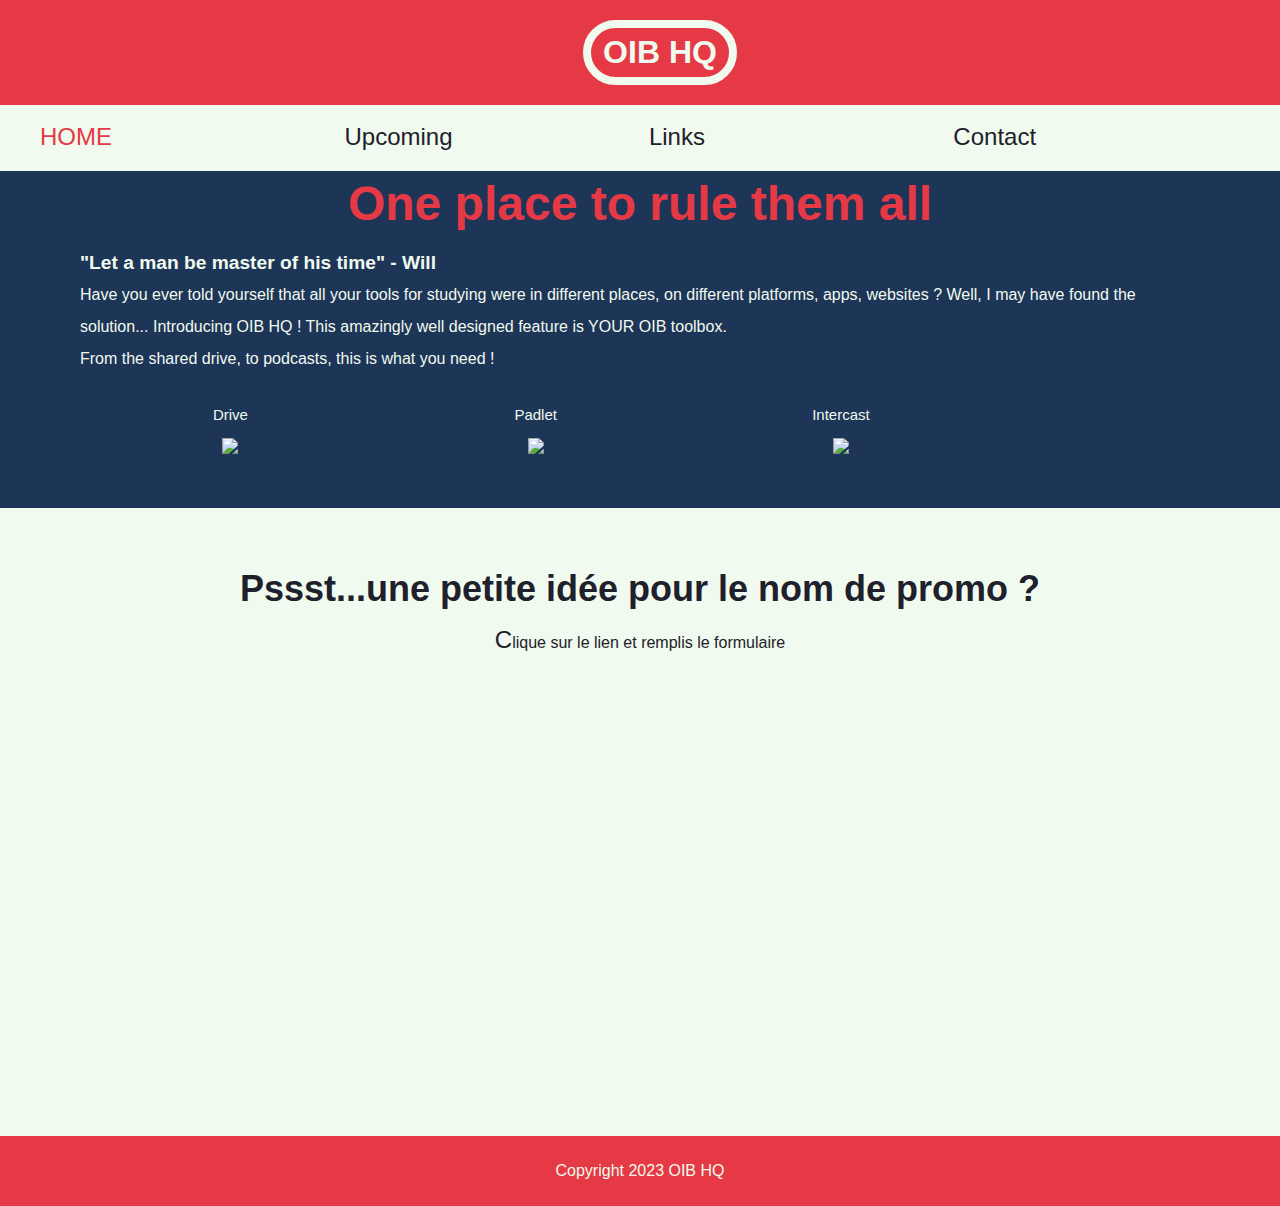
==== index.html @ 3ec39b9b "Update index.html" ====
<!DOCTYPE HTML>
<html>
<head>
    <meta name="viewport" content="width=device-width, initial-scale=1.0">
    <link rel="stylesheet" href="style.css">
    <title>OIB HQ</title>
</head>
<body>

 <header>
       <h1>OIB HQ</h1>
</header>
    <section class="banner">
        <img src="img/banner.png" alt="OIBHQ welcome banner">
         <div class="welcome">
            <h2>Welcome to <br><span>OIB HQ</span></h2>
        </div>
    </section>
    <nav class="main-nav">
        <ul>
            <li><a href="/" class="join">HOME</a></li>
            <li><a href="/upcoming.html">Upcoming</a></li>
            <li><a href="/Guides.html">Links</a></li>
            <li><a href="/contact.html">Contact</a></li>
        </ul>
    </nav>
    <div class="presentation">
        <main>
            <article>
                <h2>One place to rule them all</h2>
                <p>"Let a man be master of his time" - Will 
                    <br>Have you ever told yourself that all your tools for studying were in different places, on different platforms, apps, websites ?
                    Well, I may have found the solution... 
                    Introducing OIB HQ ! This amazingly well designed feature is YOUR OIB toolbox.
                    <br> From the shared drive, to podcasts, this is what you need ! 
                </p>
            </article>
    
        <div class="icones-liens">
            <p>Drive</p>
            <a href="https://drive.google.com/drive/folders/1UJxbpgad9NsesVQXCNCSDLkwPHueToEG?usp=share_link"><img src="https://github.com/athinastronaute/athinastronaute.github.io/blob/a728594a6e0385ef57165ee9aa7331c3dbd70d6d/google-drive.png"></a>
          </div>
          <div class="icones-liens">
            <p>Padlet</p>
            <a href="https://padlet.com/profspitz56/welcome-to-terminale-sib-c2avdu4c01hjliu"><img src="athinastronaute.github.io/joker-hat.png"></a>
          </div>
          <div class="icones-liens">
            <p>Intercast</p>
            <a href="https://linktr.ee/intercastgrandair"><img src="athinastronaute.github.io/podcast.png"></a>
          </div>
        </div>
        
    </main>
    <div class="form">
        <section class="join">
            <h2>Pssst...une petite idée pour le nom de promo ?</h2>
            <p>Clique sur le lien et remplis le formulaire</p>
            <iframe src="https://docs.google.com/forms/d/e/1FAIpQLSdwwDao1DKYWr_WBB57mInkLOVLA2IhL6CYyPi-HRHW9-W40A/viewform?embedded=true" width="640" height="402" frameborder="0" marginheight="0" marginwidth="0">Chargement…</iframe>
        </section>
    </div>
    <footer>
        <p class="copyright"> Copyright 2023 OIB HQ </p>
    </footer>

</body>
</html>
---- style.css ----
body, ul, li, h1, h2, a{
    margin: 0;
    padding: 0;
    font-family: arial;
}

header{
    background-color: #E63946;
    padding:20px;
    text-align: center;
    position: fixed;
    width: 100%;
    z-index: 1;
    top: 0;
    left: 0;
}
header h1{
    color: #F1FAEE;
    border: 8px solid #F1FAEE;
    padding: 6px 12px;
    display: inline-block;
    border-radius: 36px;
}
.banner{
    position: relative;
}
.banner img{
    max-width: 100%
}
.banner .welcome{
    background-color: #feb614;
    color: #F1FAEE;
    padding: 30px;
    position: absolute;
    left: 0;
    top: 30%;
}
.banner.h2{
    font-size: 74px;
}
.banner h2 span{
    font-size: 1.3em;
}
nav{
    background-color: #F1FAEE;
    padding: 20px;
    position: sticky;
    top: 103px;
}
nav ul{
    white-space: nowrap;
    max-width: 1200px;
    margin: 0 auto;
}
nav li{
    width: 25%;
    display: inline-block;
    font-size: 24px;
}
nav li a{
    text-decoration: none;
    color: #1E212B;
}
nav li a.join{
    color: #E63946;
}
main{
    max-width: 100%;
    width: 1200px;
    margin-top: 80px;
    margin-left: auto;
    margin-right: auto;
    padding: 0 40px;
    box-sizing: border-box;
}
article h2{
    color: #E63946;
    font-size: 48px;
    text-align: center;
}
article p{
    line-height: 2em;
    color: #F1FAEE
}

.presentation{
    padding-top: 10px;
    background: #1D3557
}
.images{
    text-align: center;
    margin: 80px 0;
    white-space: nowrap;
}
.images li{
    display: inline-block;
    width: 40%;
    margin: 20px 5%;
    list-style-type: none;
}
.images li img{
    max-width: 100%;
}
section.join{
    background: #F1FAEE;
    text-align: center;
    padding: 60px 20px;
    color: #1E212B;
}
.join h2{
    font-size: 36px;
}

table,th,tr{
    padding-top:150px;
    position: relative;
    border-collapse: collapse;
    border: 1px;
    border-color: black
}

footer{
    background: #E63946;
    color: #F1FAEE;
    padding: 10px;
    text-align: center;
}

/*pseudo classes*/

nav li a:hover{
    text-decoration: underline;
}
.images li:hover{
  position: relative;
  top:-4px;
}

article p::first-line{
    font-weight: bold;
    font-size: 1.2em;
}
section.join p::first-letter{
    font-size:1.5em;
}
p::selection{
    background-color: #A8DADC;
    color:#F1FAEE;
}

.icones-liens{
    display: inline-block;
    text-align: center!important;
    width: 9%;
    padding-top: 30px;
    padding: 0px 100px;
    padding-bottom: 50px;
    color: #F1FAEE
  }

.icones-liens p{
    font-size:15px;
}

.join2{
    padding-top: 100px;
}
/* p::after{
    content: '...'
} */

/*responsive styles*/

@media screen and (max-width: 1000px){
    
    .banner .welcome h2{
        font-size: 60px;
    } 
    nav li{font-size: 18px;
    }

}

@media screen and (max-width: 860px){
    
    .banner .welcome h2{
        font-size: 40px;
    } 
    

}

@media screen and (max-width: 600px){
    
    .banner .welcome{
        position: relative;
        text-align: center;
        padding: 10px;
    } 
    .banner .welcome br{
        display: none;
    }
    .banner .welcome h2{
        font-size: 25px;
    }
    .banner .welcome span{
        font-size: 1em;
    }
    .images li{
        width: 100%;
        margin: 20px auto;
        display: block;
    }

}

@media screen and (max-width: 460px){

    nav li{
        font-size: 20px;
        display: block;
        width: 100%;
        margin: 12px 0;
    }
    header{
        position: relative;
    }
    nav{
        top: 0;
    }
}
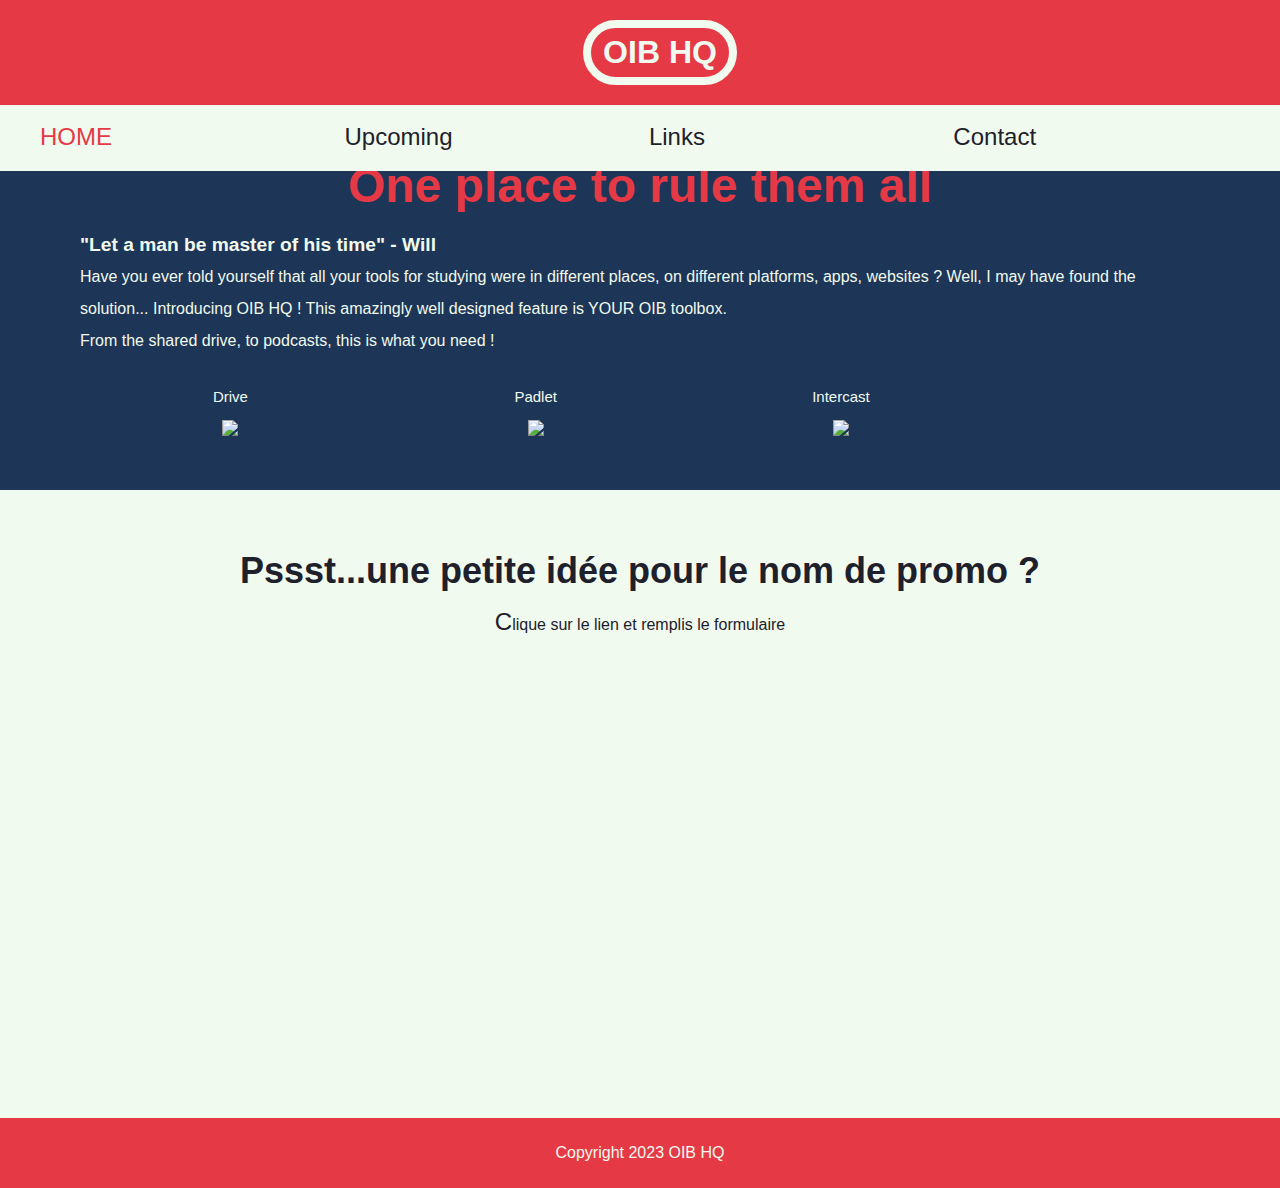
==== commit 87ca795e: "Update index.html" ====
--- a/index.html
+++ b/index.html
@@ -10,12 +10,6 @@
  <header>
        <h1>OIB HQ</h1>
 </header>
-    <section class="banner">
-        <img src="img/banner.png" alt="OIBHQ welcome banner">
-         <div class="welcome">
-            <h2>Welcome to <br><span>OIB HQ</span></h2>
-        </div>
-    </section>
     <nav class="main-nav">
         <ul>
             <li><a href="/" class="join">HOME</a></li>
@@ -38,7 +32,7 @@
     
         <div class="icones-liens">
             <p>Drive</p>
-            <a href="https://drive.google.com/drive/folders/1UJxbpgad9NsesVQXCNCSDLkwPHueToEG?usp=share_link"><img src="https://github.com/athinastronaute/athinastronaute.github.io/blob/a728594a6e0385ef57165ee9aa7331c3dbd70d6d/google-drive.png"></a>
+            <a href="https://drive.google.com/drive/folders/1UJxbpgad9NsesVQXCNCSDLkwPHueToEG?usp=share_link"><img src="athinastronaute.github.io/main/google-drive.png"></a>
           </div>
           <div class="icones-liens">
             <p>Padlet</p>
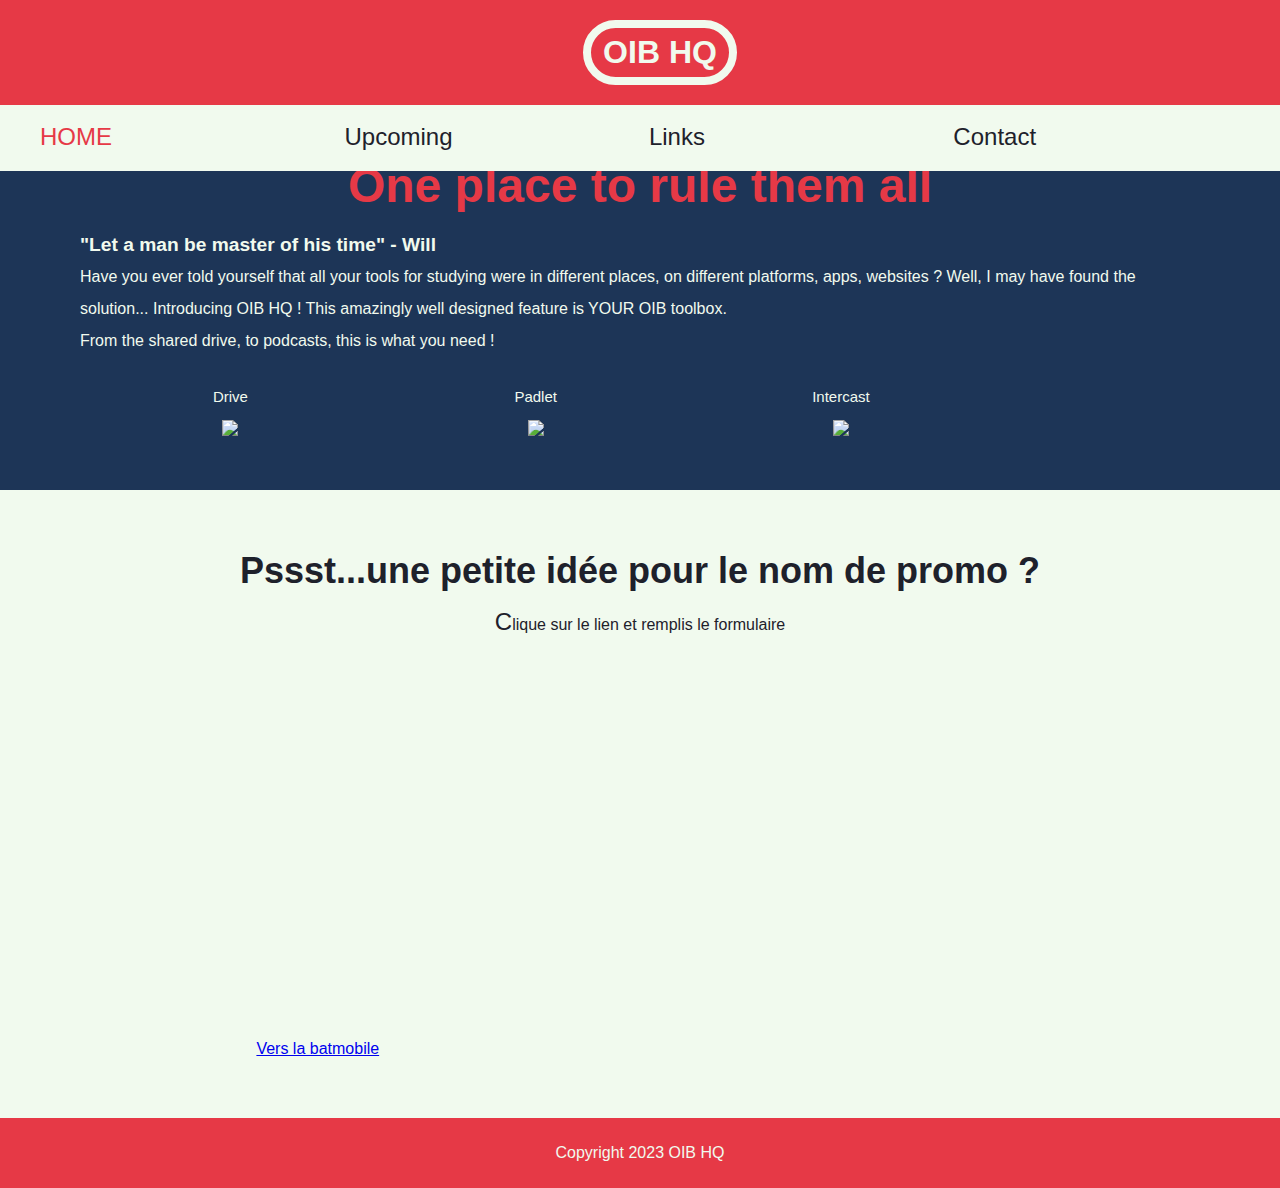
==== commit d7525d54: "Update index.html" ====
--- a/index.html
+++ b/index.html
@@ -49,6 +49,7 @@
         <section class="join">
             <h2>Pssst...une petite idée pour le nom de promo ?</h2>
             <p>Clique sur le lien et remplis le formulaire</p>
+            <a href="https://forms.gle/5PRhQg4UiiC6wFYm8">Vers la batmobile</a>
             <iframe src="https://docs.google.com/forms/d/e/1FAIpQLSdwwDao1DKYWr_WBB57mInkLOVLA2IhL6CYyPi-HRHW9-W40A/viewform?embedded=true" width="640" height="402" frameborder="0" marginheight="0" marginwidth="0">Chargement…</iframe>
         </section>
     </div>
--- a/style.css
+++ b/style.css
@@ -186,7 +186,6 @@
     .banner .welcome h2{
         font-size: 40px;
     } 
-    
 
 }
 
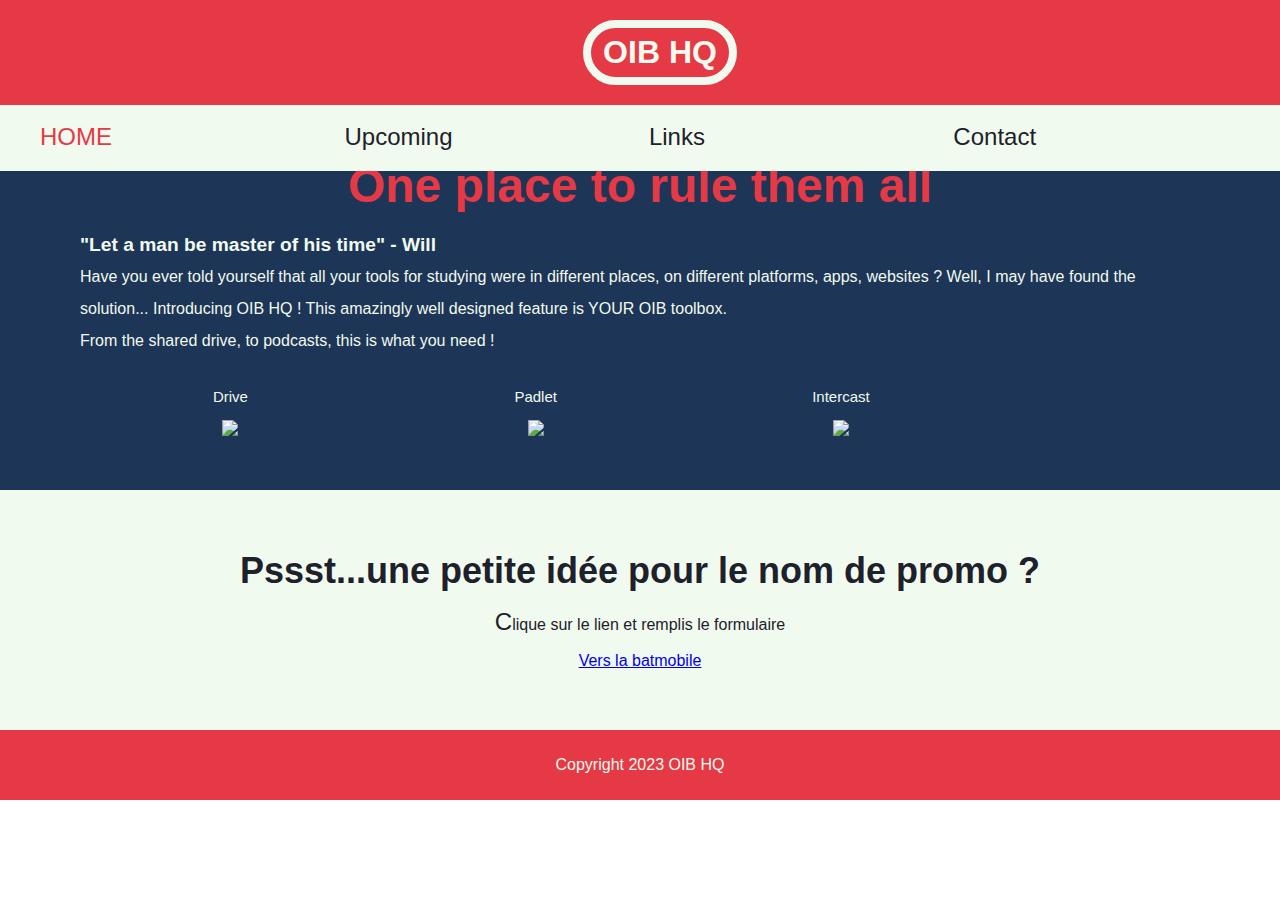
==== commit 32e13152: "Update index.html" ====
--- a/index.html
+++ b/index.html
@@ -50,7 +50,6 @@
             <h2>Pssst...une petite idée pour le nom de promo ?</h2>
             <p>Clique sur le lien et remplis le formulaire</p>
             <a href="https://forms.gle/5PRhQg4UiiC6wFYm8">Vers la batmobile</a>
-            <iframe src="https://docs.google.com/forms/d/e/1FAIpQLSdwwDao1DKYWr_WBB57mInkLOVLA2IhL6CYyPi-HRHW9-W40A/viewform?embedded=true" width="640" height="402" frameborder="0" marginheight="0" marginwidth="0">Chargement…</iframe>
         </section>
     </div>
     <footer>
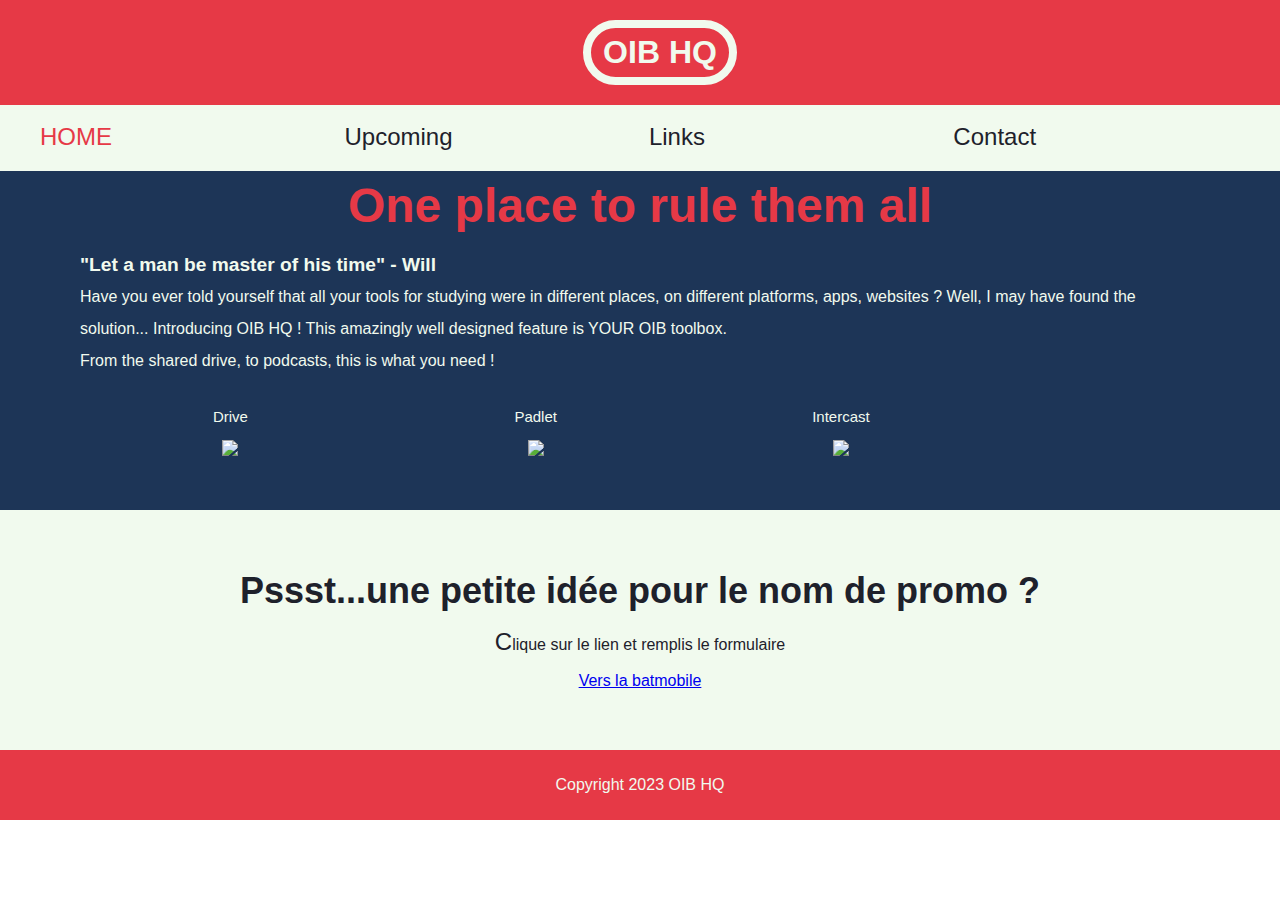
==== commit 154aa2ad: "Update index.html" ====
--- a/index.html
+++ b/index.html
@@ -32,7 +32,7 @@
     
         <div class="icones-liens">
             <p>Drive</p>
-            <a href="https://drive.google.com/drive/folders/1UJxbpgad9NsesVQXCNCSDLkwPHueToEG?usp=share_link"><img src="athinastronaute.github.io/main/google-drive.png"></a>
+            <a href="https://drive.google.com/drive/folders/1UJxbpgad9NsesVQXCNCSDLkwPHueToEG?usp=share_link"><img src="main/athinastronaute.github.io/google-drive.png"></a>
           </div>
           <div class="icones-liens">
             <p>Padlet</p>
--- a/style.css
+++ b/style.css
@@ -84,7 +84,7 @@
 }
 
 .presentation{
-    padding-top: 10px;
+    padding-top: 30px;
     background: #1D3557
 }
 .images{
